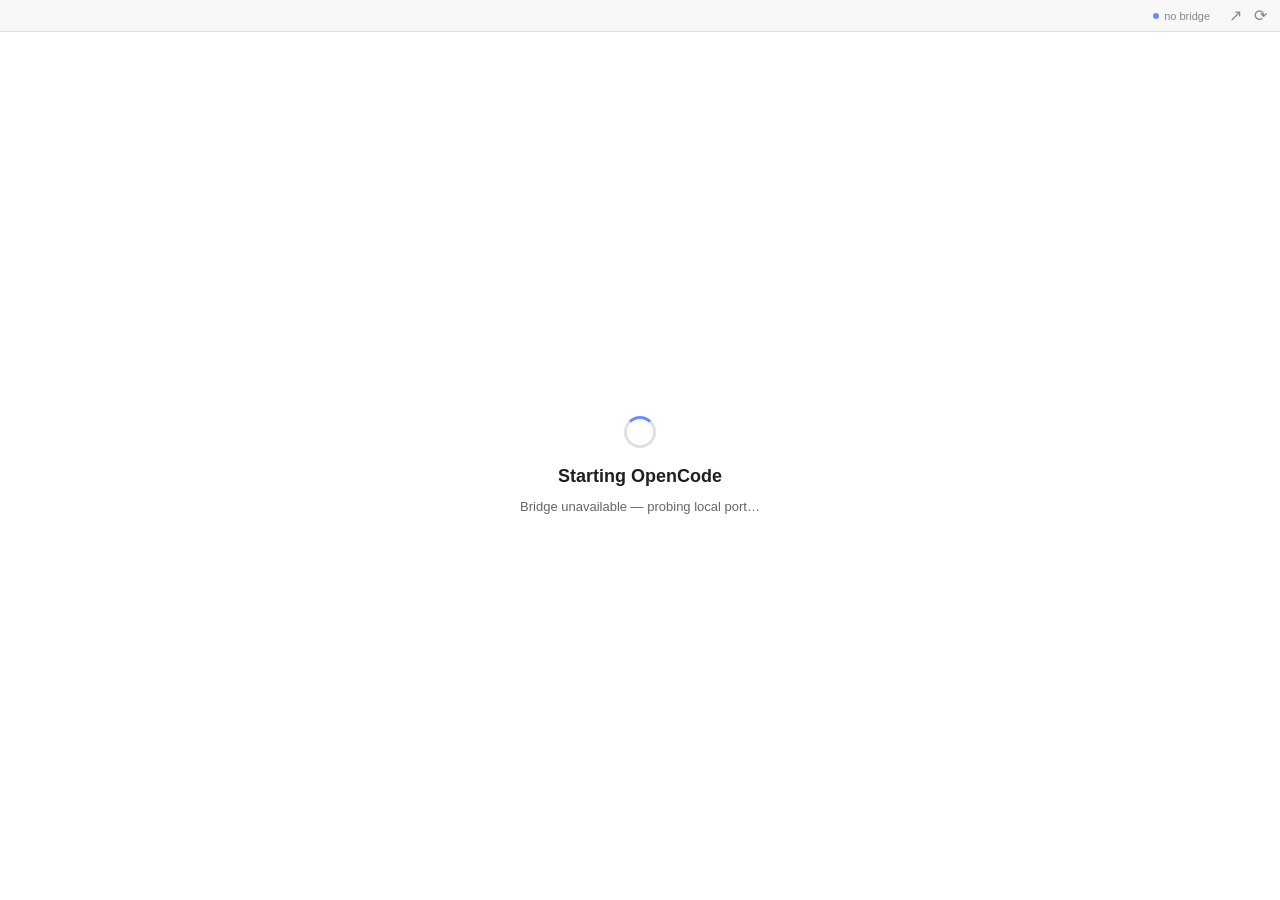
==== app/index.html @ 34205906 "Initial OpenCode Desktop app" ====
<!-- Repo license: OWL 3.1 -->
<!DOCTYPE html>
<html lang="en">
<head>
  <meta charset="UTF-8">
  <meta name="viewport" content="width=device-width, initial-scale=1.0">
  <title>OpenCode</title>
  <link rel="stylesheet" href="style.css">
</head>
<body>
  <header class="titlebar">
    <div class="status-group">
      <span class="dot" id="statusDot"></span>
      <span class="status-text" id="statusText">initializing</span>
    </div>
    <div class="actions">
      <button id="browserBtn" class="action-btn" title="Open in browser">↗</button>
      <button id="reloadBtn" class="action-btn" title="Reload">⟳</button>
    </div>
  </header>

  <main id="viewport">
    <div id="loading" class="state-center">
      <div class="spinner"></div>
      <h2 class="state-title">Starting OpenCode</h2>
      <p class="state-desc" id="loadingMessage">Launching server…</p>
    </div>

    <div id="error" class="state-center" hidden>
      <div class="error-icon">⚠</div>
      <h2 class="state-title">Failed to start</h2>
      <p class="state-desc" id="errorMessage">Could not start the OpenCode server.</p>
      <button id="retryBtn" class="btn">Retry</button>
    </div>

    <iframe id="appFrame" class="gui-frame" src="about:blank"
      sandbox="allow-scripts allow-same-origin allow-forms allow-popups allow-downloads"
      allow="clipboard-read; clipboard-write; microphone; camera; display-capture"
      hidden></iframe>
  </main>

  <script src="./.host/shared/wizardry-bridge.js"></script>
  <script>
    (function () {
      var bridge = window.wizardry;
      var STATE = { url: null, cleanupPath: null };

      var el = {
        loading:    document.getElementById('loading'),
        error:      document.getElementById('error'),
        frame:      document.getElementById('appFrame'),
        statusDot:  document.getElementById('statusDot'),
        statusText: document.getElementById('statusText'),
        loadingMsg: document.getElementById('loadingMessage'),
        errorMsg:   document.getElementById('errorMessage'),
        retryBtn:   document.getElementById('retryBtn'),
        browserBtn: document.getElementById('browserBtn'),
        reloadBtn:  document.getElementById('reloadBtn'),
      };

      function setStatus(label, ok) {
        el.statusText.textContent = label;
        el.statusDot.className = 'dot' + (ok ? ' dot--ok' : ' dot--init');
      }

      function showState(state) {
        el.loading.hidden = state !== 'loading';
        el.error.hidden   = state !== 'error';
        el.frame.hidden   = state !== 'ready';
      }

      // ── Server lifecycle ──────────────────────────────────────────

      var PORT = 7459;

      function startServer() {
        enableBackgroundMode();
        showState('loading');
        setStatus('starting…', false);
        el.loadingMsg.textContent = 'Finding opencode…';

        // Kill any leftover server from a previous run
        killOldServer();

        if (!bridge || !bridge.exec) {
          el.loadingMsg.textContent = 'Bridge unavailable — probing local port…';
          setStatus('no bridge', false);
          return pollServer('http://127.0.0.1:' + PORT, 15, 1000)
            .then(function () { return connect('http://127.0.0.1:' + PORT); })
            .catch(fail);
        }

        return findOpenCode().then(function (bin) {
          STATE.bin = bin;
          STATE.url = 'http://127.0.0.1:' + PORT;

          el.loadingMsg.textContent = 'Starting server…';
          // Fire-and-forget via nohup so the server survives the exec'd shell exiting
          bridge.exec(['sh', '-c',
            'nohup "' + bin + '" serve --port ' + PORT + ' --print-logs > /dev/null 2>&1 &'
          ]).catch(function () {});

          el.loadingMsg.textContent = 'Waiting for server…';
          return pollServer(STATE.url, 60, 1000);
        }).then(function () {
          return connect(STATE.url);
        }).catch(function (err) {
          return fail(err);
        });
      }

      function findOpenCode() {
        // Try via PATH first, then check well-known locations
        return bridge.exec(['sh', '-c',
          'BIN=$(command -v opencode 2>/dev/null) && [ -n "$BIN" ] && echo "$BIN" && exit 0;' +
          'for d in "$HOME/.opencode/bin" /usr/local/bin /opt/homebrew/bin /opt/bin; do ' +
          '  [ -x "$d/opencode" ] && echo "$d/opencode" && exit 0;' +
          'done; exit 1'
        ]).then(function (res) {
          var p = (res.stdout || '').trim();
          if (p) return p;
          throw new Error('opencode binary not found');
        });
      }

      function pollServer(url, maxAttempts, interval) {
        return new Promise(function (resolve, reject) {
          var attempts = 0;
          function poll() {
            attempts++;
            fetch(url, { mode: 'no-cors' }).then(function () {
              resolve();
            }).catch(function () {
              if (attempts >= maxAttempts) {
                reject(new Error('Server did not start (tried ' + maxAttempts + ' times)'));
              } else {
                setTimeout(poll, interval);
              }
            });
          }
          poll();
        });
      }

      function connect(url) {
        setStatus('running', true);
        showState('ready');
        el.frame.src = url;
        enableBackgroundMode();
      }

      function enableBackgroundMode() {
        if (bridge && bridge.exec) {
          bridge.exec(['__wizardry_host_set_background_mode', '1', '0'])
            .catch(function () {});
        }
      }

      function fail(err) {
        showState('error');
        setStatus('error', false);
        el.errorMsg.textContent = err.message || String(err);
        throw err;
      }

      // ── Cleanup ───────────────────────────────────────────────────

      function killOldServer() {
        if (STATE.bin && bridge && bridge.exec) {
          bridge.exec(['pkill', '-f', 'opencode serve --port ' + PORT])
            .catch(function () {});
          STATE.bin = null;
        }
      }

      function stopServer() { killOldServer(); }

      window.addEventListener('beforeunload', stopServer);
      window.addEventListener('pagehide', stopServer);

      // ── UI handlers ───────────────────────────────────────────────

      el.browserBtn.addEventListener('click', function () {
        if (STATE.url && bridge && bridge.exec) {
          bridge.exec(['open', STATE.url]);
        }
      });

      el.reloadBtn.addEventListener('click', function () {
        if (STATE.url) {
          el.frame.src = STATE.url;
        }
      });

      el.retryBtn.addEventListener('click', function () {
        startServer().catch(noop);
      });

      function noop() {}

      // ── Boot ──────────────────────────────────────────────────────

      startServer().catch(function (err) {
        console.error('[opencode-desktop]', err);
      });
    })();
  </script>
</body>
</html>
---- app/style.css ----
/* Repo license: OWL 3.1 */

:root {
  --bg:       #ffffff;
  --surface:  #f8f8f8;
  --border:   #e0e0e0;
  --text:     #211e1e;
  --muted:    #888;
  --accent:   #6c8cff;
  --green:    #4caf7d;
  --red:      #e55555;
  --titlebar-h: 32px;
}

* {
  margin: 0;
  padding: 0;
  box-sizing: border-box;
}

html, body {
  height: 100%;
  overflow: hidden;
  background: var(--bg);
  color: var(--text);
  font-family: -apple-system, BlinkMacSystemFont, "Segoe UI", Roboto, Helvetica, Arial, sans-serif;
  font-size: 13px;
  -webkit-font-smoothing: antialiased;
  min-width: 900px;
}

/* ── Title bar ───────────────────────────────────────── */

.titlebar {
  display: flex;
  align-items: center;
  height: var(--titlebar-h);
  padding: 0 8px;
  background: var(--surface);
  border-bottom: 1px solid var(--border);
  -webkit-app-region: drag;
  user-select: none;
  gap: 6px;
}

.titlebar button,
.titlebar .status-group {
  -webkit-app-region: no-drag;
}

.status-group {
  display: flex;
  align-items: center;
  gap: 5px;
  margin-left: auto;
  font-size: 11px;
  color: var(--muted);
}

.dot {
  display: inline-block;
  width: 6px;
  height: 6px;
  border-radius: 50%;
  background: var(--muted);
  transition: background 0.25s;
}

.dot--init {
  background: var(--accent);
  animation: pulse 1.2s ease-in-out infinite;
}

.dot--ok {
  background: var(--green);
}

@keyframes pulse {
  0%, 100% { opacity: 1; }
  50%      { opacity: 0.35; }
}

.actions {
  display: flex;
  gap: 2px;
  margin-left: 8px;
}

.action-btn {
  appearance: none;
  border: none;
  background: transparent;
  color: var(--muted);
  cursor: pointer;
  font-size: 16px;
  line-height: 1;
  padding: 3px 5px;
  border-radius: 4px;
  transition: background 0.15s;
}

.action-btn:hover {
  background: var(--border);
  color: var(--text);
}

/* ── Viewport ────────────────────────────────────────── */

#viewport {
  height: calc(100vh - var(--titlebar-h));
  position: relative;
}

.gui-frame {
  width: 100%;
  height: 100%;
  border: none;
  display: block;
}

/* ── States (loading / error) ────────────────────────── */

.state-center {
  position: absolute;
  inset: 0;
  display: flex;
  flex-direction: column;
  align-items: center;
  justify-content: center;
  gap: 10px;
  padding: 2rem;
  text-align: center;
}

.state-center[hidden],
.gui-frame[hidden] {
  display: none;
}

.state-title {
  font-size: 18px;
  font-weight: 600;
  margin-top: 8px;
}

.state-desc {
  color: #666;
  max-width: 360px;
  line-height: 1.5;
}

/* Spinner */

.spinner {
  width: 32px;
  height: 32px;
  border: 3px solid var(--border);
  border-top-color: var(--accent);
  border-radius: 50%;
  animation: spin 0.8s linear infinite;
}

@keyframes spin {
  to { transform: rotate(360deg); }
}

/* Error */

.error-icon {
  font-size: 28px;
  color: var(--red);
}

.btn {
  appearance: none;
  border: 1px solid var(--border);
  border-radius: 6px;
  padding: 7px 18px;
  font: inherit;
  font-size: 13px;
  cursor: pointer;
  background: var(--surface);
  color: var(--text);
  transition: background 0.15s, border-color 0.15s;
  margin-top: 6px;
}

.btn:hover {
  background: var(--border);
  border-color: var(--muted);
}
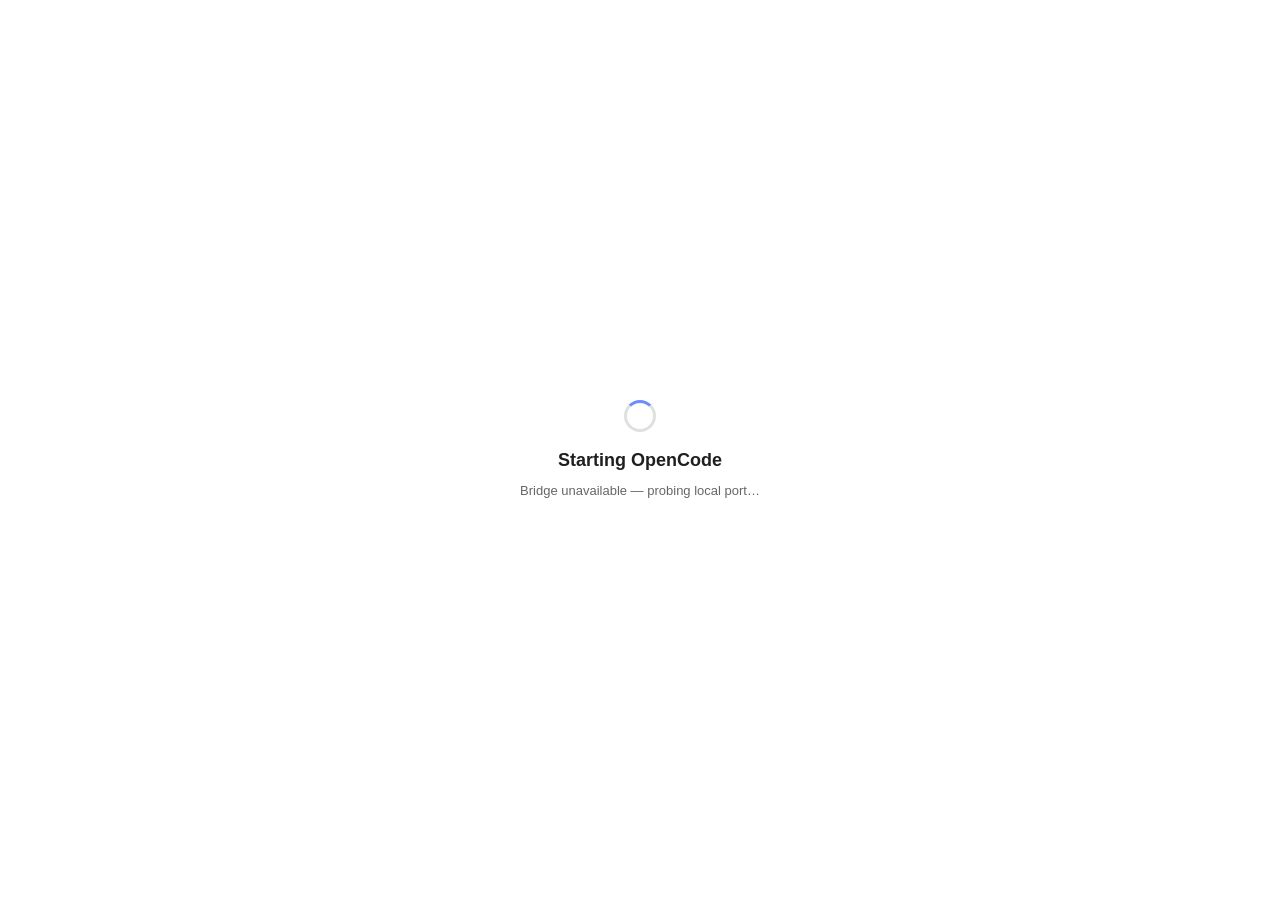
==== commit 08ef8805: "Run OpenCode as the top-level WebView" ====
--- a/app/index.html
+++ b/app/index.html
@@ -8,17 +8,6 @@
   <link rel="stylesheet" href="style.css">
 </head>
 <body>
-  <header class="titlebar">
-    <div class="status-group">
-      <span class="dot" id="statusDot"></span>
-      <span class="status-text" id="statusText">initializing</span>
-    </div>
-    <div class="actions">
-      <button id="browserBtn" class="action-btn" title="Open in browser">↗</button>
-      <button id="reloadBtn" class="action-btn" title="Reload">⟳</button>
-    </div>
-  </header>
-
   <main id="viewport">
     <div id="loading" class="state-center">
       <div class="spinner"></div>
@@ -30,43 +19,31 @@
       <div class="error-icon">⚠</div>
       <h2 class="state-title">Failed to start</h2>
       <p class="state-desc" id="errorMessage">Could not start the OpenCode server.</p>
-      <button id="retryBtn" class="btn">Retry</button>
+      <div class="error-actions">
+        <button id="retryBtn" class="btn">Retry</button>
+        <button id="browserBtn" class="btn btn-secondary">Open in browser</button>
+      </div>
     </div>
-
-    <iframe id="appFrame" class="gui-frame" src="about:blank"
-      sandbox="allow-scripts allow-same-origin allow-forms allow-popups allow-downloads"
-      allow="clipboard-read; clipboard-write; microphone; camera; display-capture"
-      hidden></iframe>
   </main>
 
   <script src="./.host/shared/wizardry-bridge.js"></script>
   <script>
     (function () {
       var bridge = window.wizardry;
-      var STATE = { url: null, cleanupPath: null };
+      var STATE = { url: null };
 
       var el = {
         loading:    document.getElementById('loading'),
         error:      document.getElementById('error'),
-        frame:      document.getElementById('appFrame'),
-        statusDot:  document.getElementById('statusDot'),
-        statusText: document.getElementById('statusText'),
         loadingMsg: document.getElementById('loadingMessage'),
         errorMsg:   document.getElementById('errorMessage'),
         retryBtn:   document.getElementById('retryBtn'),
         browserBtn: document.getElementById('browserBtn'),
-        reloadBtn:  document.getElementById('reloadBtn'),
       };
-
-      function setStatus(label, ok) {
-        el.statusText.textContent = label;
-        el.statusDot.className = 'dot' + (ok ? ' dot--ok' : ' dot--init');
-      }
 
       function showState(state) {
         el.loading.hidden = state !== 'loading';
         el.error.hidden   = state !== 'error';
-        el.frame.hidden   = state !== 'ready';
       }
 
       // ── Server lifecycle ──────────────────────────────────────────
@@ -76,7 +53,6 @@
       function startServer() {
         enableBackgroundMode();
         showState('loading');
-        setStatus('starting…', false);
         el.loadingMsg.textContent = 'Finding opencode…';
 
         // Kill any leftover server from a previous run
@@ -84,7 +60,6 @@
 
         if (!bridge || !bridge.exec) {
           el.loadingMsg.textContent = 'Bridge unavailable — probing local port…';
-          setStatus('no bridge', false);
           return pollServer('http://127.0.0.1:' + PORT, 15, 1000)
             .then(function () { return connect('http://127.0.0.1:' + PORT); })
             .catch(fail);
@@ -143,10 +118,8 @@
       }
 
       function connect(url) {
-        setStatus('running', true);
-        showState('ready');
-        el.frame.src = url;
         enableBackgroundMode();
+        window.location.replace(url);
       }
 
       function enableBackgroundMode() {
@@ -158,7 +131,6 @@
 
       function fail(err) {
         showState('error');
-        setStatus('error', false);
         el.errorMsg.textContent = err.message || String(err);
         throw err;
       }
@@ -173,22 +145,15 @@
         }
       }
 
-      function stopServer() { killOldServer(); }
-
-      window.addEventListener('beforeunload', stopServer);
-      window.addEventListener('pagehide', stopServer);
+      // Do not stop the server on navigation. We intentionally hand off the
+      // entire native WebView to the OpenCode app so it can run top-level
+      // instead of as a third-party iframe, which preserves session storage.
 
       // ── UI handlers ───────────────────────────────────────────────
 
       el.browserBtn.addEventListener('click', function () {
         if (STATE.url && bridge && bridge.exec) {
           bridge.exec(['open', STATE.url]);
-        }
-      });
-
-      el.reloadBtn.addEventListener('click', function () {
-        if (STATE.url) {
-          el.frame.src = STATE.url;
         }
       });
 
--- a/app/style.css
+++ b/app/style.css
@@ -7,9 +7,7 @@
   --text:     #211e1e;
   --muted:    #888;
   --accent:   #6c8cff;
-  --green:    #4caf7d;
   --red:      #e55555;
-  --titlebar-h: 32px;
 }
 
 * {
@@ -20,102 +18,20 @@
 
 html, body {
   height: 100%;
-  overflow: hidden;
+  overflow: auto;
   background: var(--bg);
   color: var(--text);
   font-family: -apple-system, BlinkMacSystemFont, "Segoe UI", Roboto, Helvetica, Arial, sans-serif;
   font-size: 13px;
   -webkit-font-smoothing: antialiased;
-  min-width: 900px;
-}
-
-/* ── Title bar ───────────────────────────────────────── */
-
-.titlebar {
-  display: flex;
-  align-items: center;
-  height: var(--titlebar-h);
-  padding: 0 8px;
-  background: var(--surface);
-  border-bottom: 1px solid var(--border);
-  -webkit-app-region: drag;
-  user-select: none;
-  gap: 6px;
-}
-
-.titlebar button,
-.titlebar .status-group {
-  -webkit-app-region: no-drag;
-}
-
-.status-group {
-  display: flex;
-  align-items: center;
-  gap: 5px;
-  margin-left: auto;
-  font-size: 11px;
-  color: var(--muted);
-}
-
-.dot {
-  display: inline-block;
-  width: 6px;
-  height: 6px;
-  border-radius: 50%;
-  background: var(--muted);
-  transition: background 0.25s;
-}
-
-.dot--init {
-  background: var(--accent);
-  animation: pulse 1.2s ease-in-out infinite;
-}
-
-.dot--ok {
-  background: var(--green);
-}
-
-@keyframes pulse {
-  0%, 100% { opacity: 1; }
-  50%      { opacity: 0.35; }
-}
-
-.actions {
-  display: flex;
-  gap: 2px;
-  margin-left: 8px;
-}
-
-.action-btn {
-  appearance: none;
-  border: none;
-  background: transparent;
-  color: var(--muted);
-  cursor: pointer;
-  font-size: 16px;
-  line-height: 1;
-  padding: 3px 5px;
-  border-radius: 4px;
-  transition: background 0.15s;
-}
-
-.action-btn:hover {
-  background: var(--border);
-  color: var(--text);
+  min-width: 420px;
 }
 
 /* ── Viewport ────────────────────────────────────────── */
 
 #viewport {
-  height: calc(100vh - var(--titlebar-h));
+  min-height: 100vh;
   position: relative;
-}
-
-.gui-frame {
-  width: 100%;
-  height: 100%;
-  border: none;
-  display: block;
 }
 
 /* ── States (loading / error) ────────────────────────── */
@@ -132,8 +48,7 @@
   text-align: center;
 }
 
-.state-center[hidden],
-.gui-frame[hidden] {
+.state-center[hidden] {
   display: none;
 }
 
@@ -147,6 +62,13 @@
   color: #666;
   max-width: 360px;
   line-height: 1.5;
+}
+
+.error-actions {
+  display: flex;
+  gap: 10px;
+  flex-wrap: wrap;
+  justify-content: center;
 }
 
 /* Spinner */
@@ -189,3 +111,7 @@
   background: var(--border);
   border-color: var(--muted);
 }
+
+.btn-secondary {
+  background: transparent;
+}
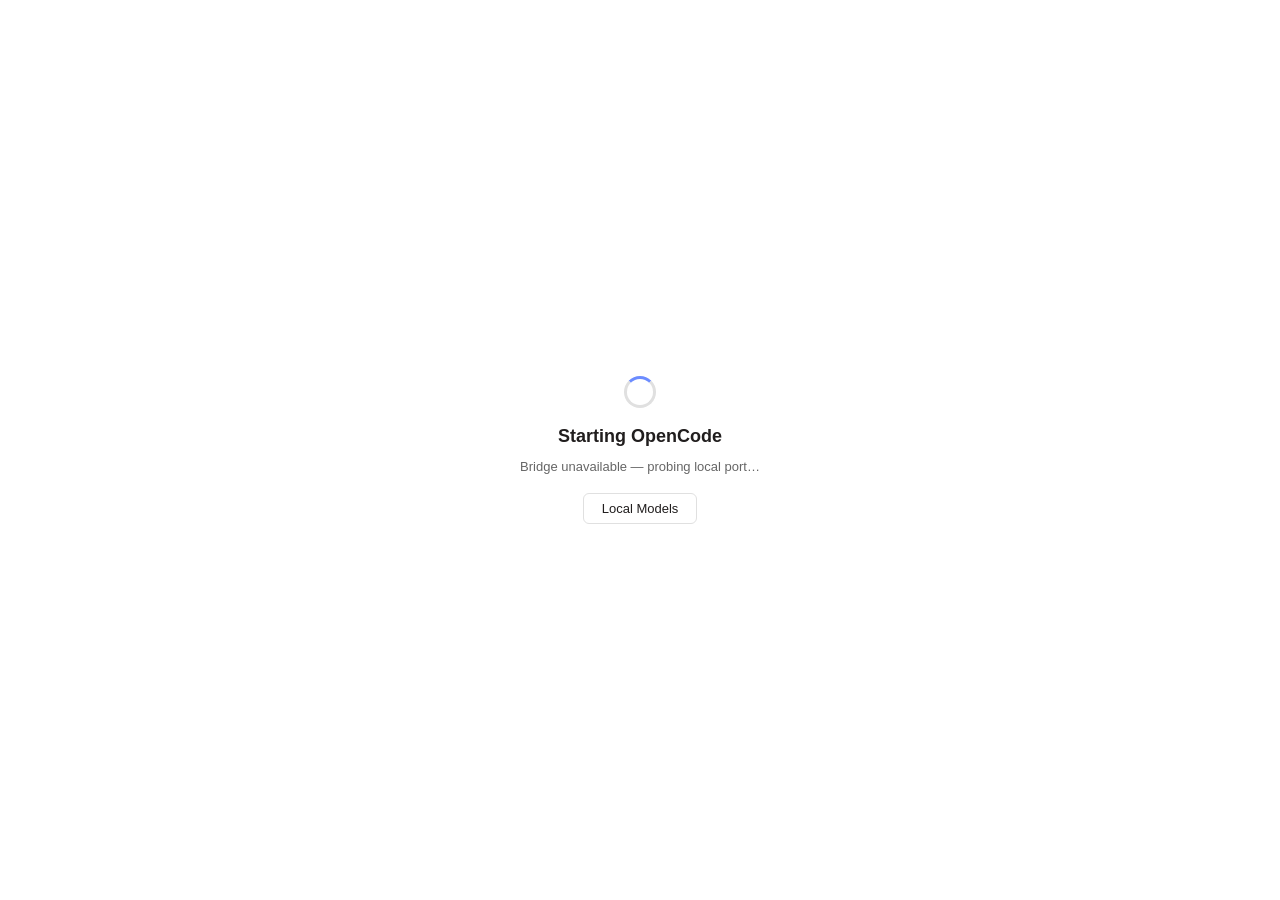
==== commit a7e16783: "Add local model preferences UI" ====
--- a/app/index.html
+++ b/app/index.html
@@ -13,15 +13,19 @@
       <div class="spinner"></div>
       <h2 class="state-title">Starting OpenCode</h2>
       <p class="state-desc" id="loadingMessage">Launching server…</p>
+      <div class="state-actions">
+        <button class="btn btn-secondary" data-open-preferences>Local Models</button>
+      </div>
     </div>
 
     <div id="error" class="state-center" hidden>
       <div class="error-icon">⚠</div>
       <h2 class="state-title">Failed to start</h2>
       <p class="state-desc" id="errorMessage">Could not start the OpenCode server.</p>
-      <div class="error-actions">
+      <div class="state-actions">
         <button id="retryBtn" class="btn">Retry</button>
         <button id="browserBtn" class="btn btn-secondary">Open in browser</button>
+        <button class="btn btn-secondary" data-open-preferences>Local Models</button>
       </div>
     </div>
   </main>
@@ -31,6 +35,7 @@
     (function () {
       var bridge = window.wizardry;
       var STATE = { url: null };
+      var WINDOW_NAME_PREFIX = '__opencode_desktop_app_base__=';
 
       var el = {
         loading:    document.getElementById('loading'),
@@ -39,6 +44,7 @@
         errorMsg:   document.getElementById('errorMessage'),
         retryBtn:   document.getElementById('retryBtn'),
         browserBtn: document.getElementById('browserBtn'),
+        preferencesButtons: document.querySelectorAll('[data-open-preferences]'),
       };
 
       function showState(state) {
@@ -119,6 +125,7 @@
 
       function connect(url) {
         enableBackgroundMode();
+        rememberAppBase();
         window.location.replace(url);
       }
 
@@ -133,6 +140,41 @@
         showState('error');
         el.errorMsg.textContent = err.message || String(err);
         throw err;
+      }
+
+      function rememberAppBase() {
+        var appBase;
+        try {
+          appBase = new URL('./', window.location.href).href;
+        } catch (_error) {
+          return '';
+        }
+        window.name = WINDOW_NAME_PREFIX + encodeURIComponent(appBase);
+        return appBase;
+      }
+
+      function openPreferencesWindow() {
+        var appBase = rememberAppBase();
+        var preferencesUrl;
+
+        try {
+          preferencesUrl = new URL('preferences.html', appBase || window.location.href).href;
+        } catch (_error) {
+          preferencesUrl = 'preferences.html';
+        }
+
+        if (bridge && bridge.exec) {
+          bridge.exec([
+            '__wizardry_host_open_window',
+            preferencesUrl,
+            'OpenCode Preferences',
+            '920',
+            '760'
+          ]).catch(function () {});
+          return;
+        }
+
+        window.open(preferencesUrl, '_blank', 'width=920,height=760');
       }
 
       // ── Cleanup ───────────────────────────────────────────────────
@@ -161,10 +203,17 @@
         startServer().catch(noop);
       });
 
+      Array.prototype.forEach.call(el.preferencesButtons, function (button) {
+        button.addEventListener('click', function () {
+          openPreferencesWindow();
+        });
+      });
+
       function noop() {}
 
       // ── Boot ──────────────────────────────────────────────────────
 
+      rememberAppBase();
       startServer().catch(function (err) {
         console.error('[opencode-desktop]', err);
       });
--- a/app/style.css
+++ b/app/style.css
@@ -64,7 +64,7 @@
   line-height: 1.5;
 }
 
-.error-actions {
+.state-actions {
   display: flex;
   gap: 10px;
   flex-wrap: wrap;
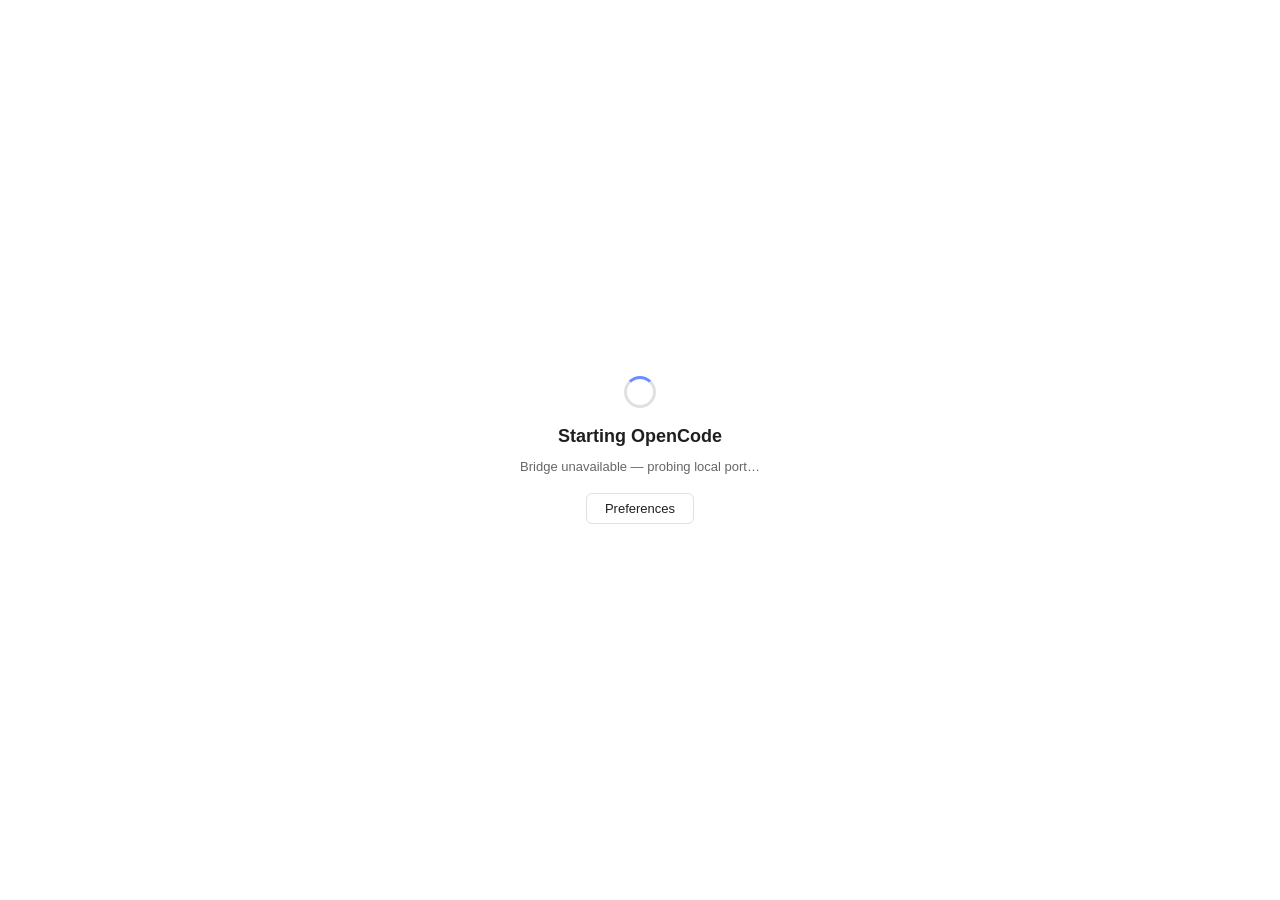
==== commit a3cadcff: "Clarify desktop preferences entrypoints" ====
--- a/app/index.html
+++ b/app/index.html
@@ -14,7 +14,7 @@
       <h2 class="state-title">Starting OpenCode</h2>
       <p class="state-desc" id="loadingMessage">Launching server…</p>
       <div class="state-actions">
-        <button class="btn btn-secondary" data-open-preferences>Local Models</button>
+        <button class="btn btn-secondary" data-open-preferences>Preferences</button>
       </div>
     </div>
 
@@ -25,7 +25,7 @@
       <div class="state-actions">
         <button id="retryBtn" class="btn">Retry</button>
         <button id="browserBtn" class="btn btn-secondary">Open in browser</button>
-        <button class="btn btn-secondary" data-open-preferences>Local Models</button>
+        <button class="btn btn-secondary" data-open-preferences>Preferences</button>
       </div>
     </div>
   </main>
